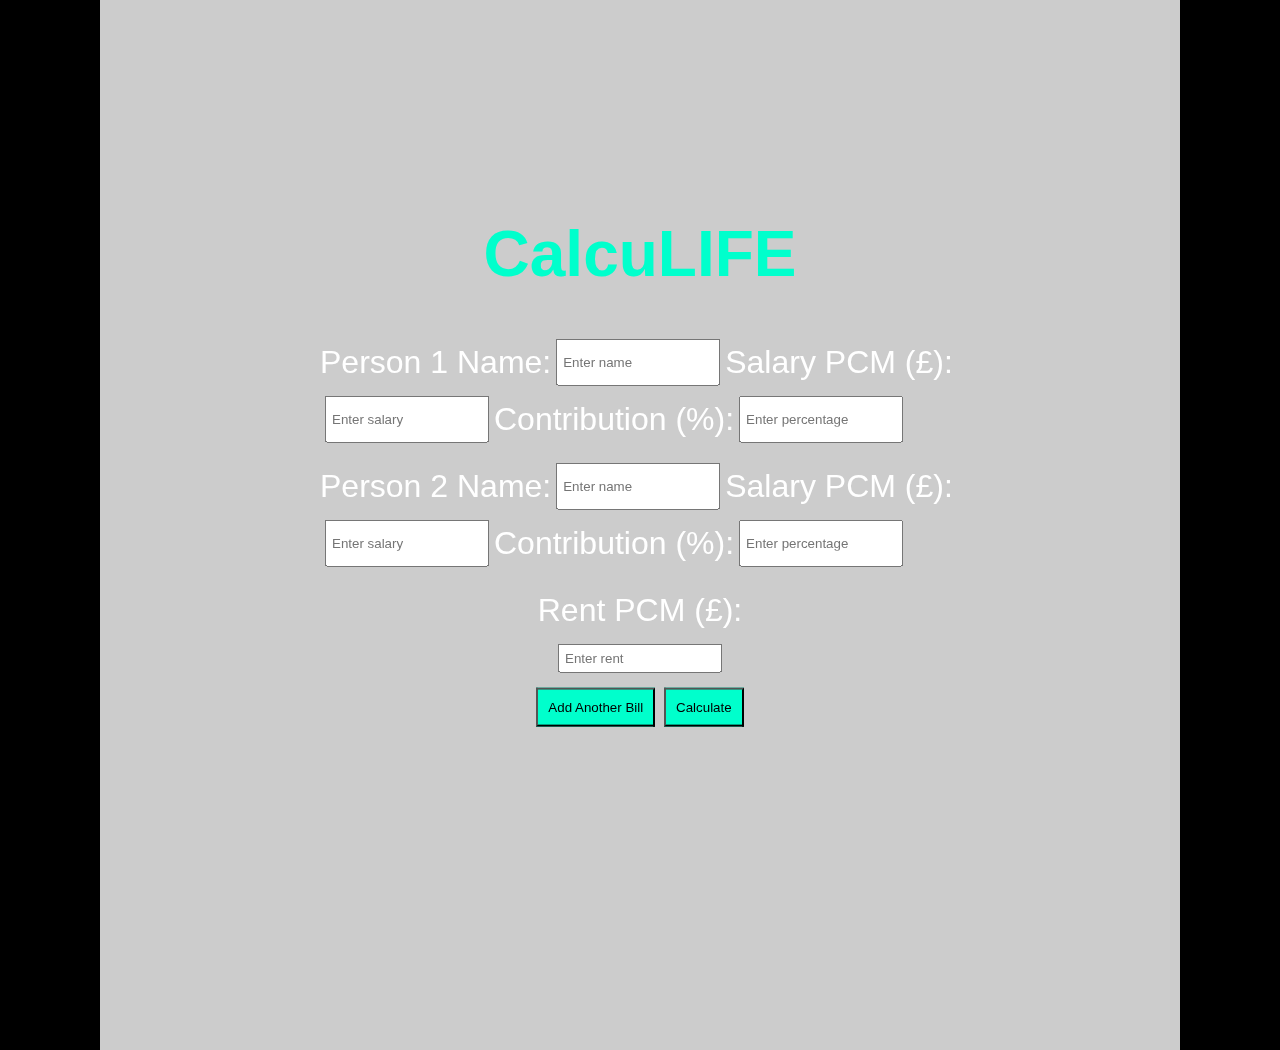
==== index.html @ aea88617 "Add files via upload" ====
<!DOCTYPE html>
<html lang="en">
<head>
    <meta charset="UTF-8">
    <meta name="viewport" content="width=device-width, initial-scale=1.0">
    <link rel="stylesheet" href="styles.css">
    <title>CalcuLIFE</title>
</head>
<body>
    <video autoplay muted loop>
        <source src="/Users/renxeli/Downloads/ELI/Income Streams/Coding PRoject/CalcuLife/video1.mp4" type="video/mp4">
        Your browser does not support the video tag.
    </video>
    <div class="black-square"></div>
    <div class="content">
        <h1>CalcuLIFE</h1>

        <div class="personInputs">
            <label for="name1">Person 1 Name: </label>
            <input type="text" id="name1" placeholder="Enter name">
            <label for="salary1">Salary PCM (£): </label>
            <input type="number" id="salary1" placeholder="Enter salary">
            <label for="percentage1">Contribution (%): </label>
            <input type="number" id="percentage1" placeholder="Enter percentage">
        </div>

        <div class="personInputs">
            <label for="name2">Person 2 Name: </label>
            <input type="text" id="name2" placeholder="Enter name">
            <label for="salary2">Salary PCM (£): </label>
            <input type="number" id="salary2" placeholder="Enter salary">
            <label for="percentage1">Contribution (%): </label>
            <input type="number" id="percentage2" placeholder="Enter percentage">
        </div>

        <div id="billInputs">
            <label for="bill1">Rent PCM (£): </label>
            <input type="number" class="billAmount" placeholder="Enter rent">
        </div>

        <button onclick="addBillInput()">Add Another Bill</button>
        <button onclick="calculateExpense()">Calculate</button>

        <h2 id="resultTitle">Result:</h2>
        <div id="result" style="display:none;"></div>
    </div>

    <script src="script.js"></script>
</body>
</html>
---- styles.css ----
body {
            margin: 0;
            display: flex;
            align-items: center;
            justify-content: center;
            height: 100vh; /* Viewport height */
            background-color: #f0f0f0; /* Optional: Set a background color for the body */
        }

        .black-square {
            position: absolute;
            top: 50%;
            left: 50%;
            transform: translate(-50%, -50%);
            width: 1080px; /* Adjust the width of the square */
            height: 1200px; /* Adjust the height of the square */
            background-color: white;
            z-index: -1; /* Set a higher z-index to place the square behind other content */
            opacity: 0.8; /* Set the opacity to 80% */
        }

        .content {
            z-index: 2; /* Set a lower z-index to place the content on top of the square */
        }

        img {
            max-width: 60%; /* Make sure the image doesn't exceed its container */
            height: auto; /* Maintain aspect ratio */
            width: 200px; /* Set the desired width for the image */
            /* height: 200px; */ /* Optionally, set the height if you want a specific height */
        }



        body {
            background-color: black;
            color: black;
            font-family: Arial, sans-serif;
            display: flex;
            flex-direction: column;
            align-items: center;
        }

        h1 {
            color: #00ffcc;
        }

        label {
            margin: 10px 0;
            display: block;
        }

        input {
            margin: 5px;
            padding: 5px;
            width: 200px;
        }

        button {
            background-color: #00ffcc;
            color: black;
            padding: 10px;
            cursor: pointer;
            margin-top: 10px;
        }

        #billInputs {
            display: flex;
            flex-direction: column;
            align-items: center;
        }

        .personInputs {
            display: flex;
            flex-wrap: wrap;
            margin-bottom: 10px;
        }

        .personInputs input {
            margin: 5px;
            padding: 5px;
            width: 150px;
        }

        .billName,
        .billAmount {
            margin: 5px;
            padding: 5px;
            width: 150px;
        }

        #result {
            background-color: #00ffcc;
            color: black;
            padding: 10px;
            border-radius: 5px;
            margin-top: 20px;
            font-weight: bold;
        }

        /* Additional style for hiding the result initially */
        #resultTitle {
            display: none;
        }

        body {
            margin: 0;
            padding: 0;
            overflow: hidden; /* Hide default browser scrollbars */
        }

        video {
            position: fixed;
            top: 0;
            left: 0;
            width: 100%;
            height: 100%;
            object-fit: cover; /* Maintain aspect ratio and cover entire viewport */
            z-index: -1; /* Place the video behind other content */
            opacity: 0.8; /* Set the opacity to 80% */
            
        }

        /* Optional: Add additional styles for content on top of the video */
        .content {
            position: absolute;
            top: 50%;
            left: 50%;
            transform: translate(-50%, -50%);
            text-align: center;
            color: white;
            font-size: 2em;
        }
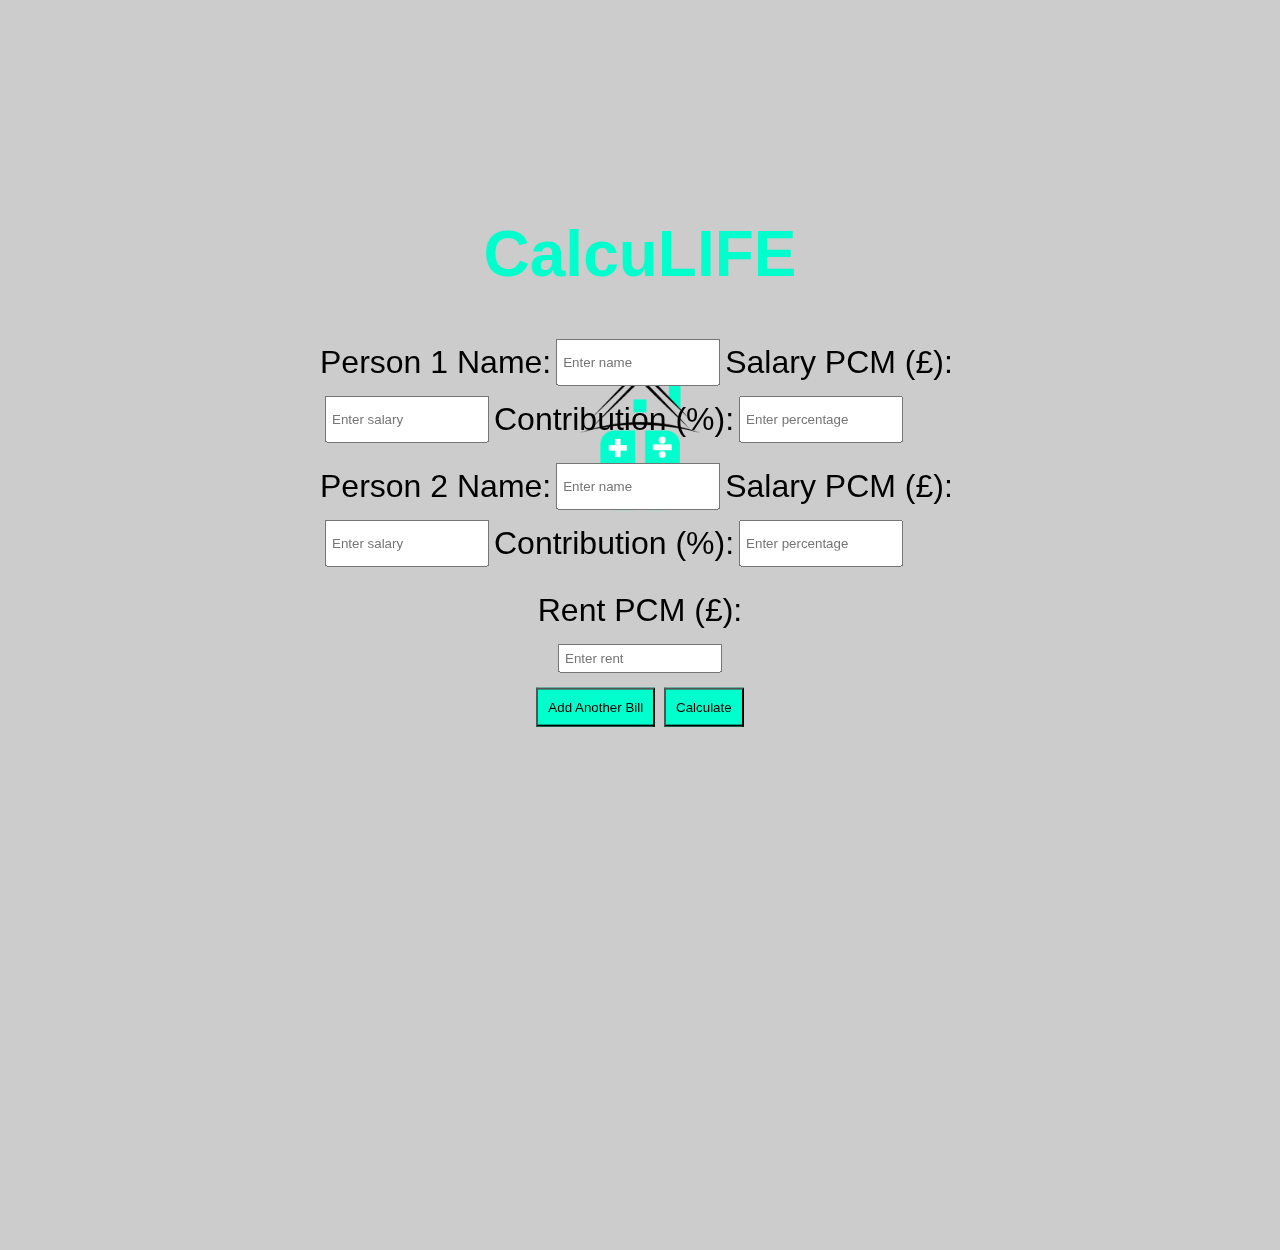
==== commit 7f78a7cb: "Update index.html" ====
--- a/index.html
+++ b/index.html
@@ -4,11 +4,12 @@
     <meta charset="UTF-8">
     <meta name="viewport" content="width=device-width, initial-scale=1.0">
     <link rel="stylesheet" href="styles.css">
+    <img src="CalcuLife-logo.png" alt="CalcuLIFE Logo">
     <title>CalcuLIFE</title>
 </head>
 <body>
     <video autoplay muted loop>
-        <source src="/Users/renxeli/Downloads/ELI/Income Streams/Coding PRoject/CalcuLife/video1.mp4" type="video/mp4">
+        <source src="video1.mp4" type="video/mp4">
         Your browser does not support the video tag.
     </video>
     <div class="black-square"></div>
--- a/styles.css
+++ b/styles.css
@@ -12,8 +12,8 @@
             top: 50%;
             left: 50%;
             transform: translate(-50%, -50%);
-            width: 1080px; /* Adjust the width of the square */
-            height: 1200px; /* Adjust the height of the square */
+            width: 1920px; /* Adjust the width of the square */
+            height: 1600px; /* Adjust the height of the square */
             background-color: white;
             z-index: -1; /* Set a higher z-index to place the square behind other content */
             opacity: 0.8; /* Set the opacity to 80% */
@@ -128,10 +128,10 @@
             left: 50%;
             transform: translate(-50%, -50%);
             text-align: center;
-            color: white;
+            color: black;
             font-size: 2em;
         }
 
     
 
-    +    
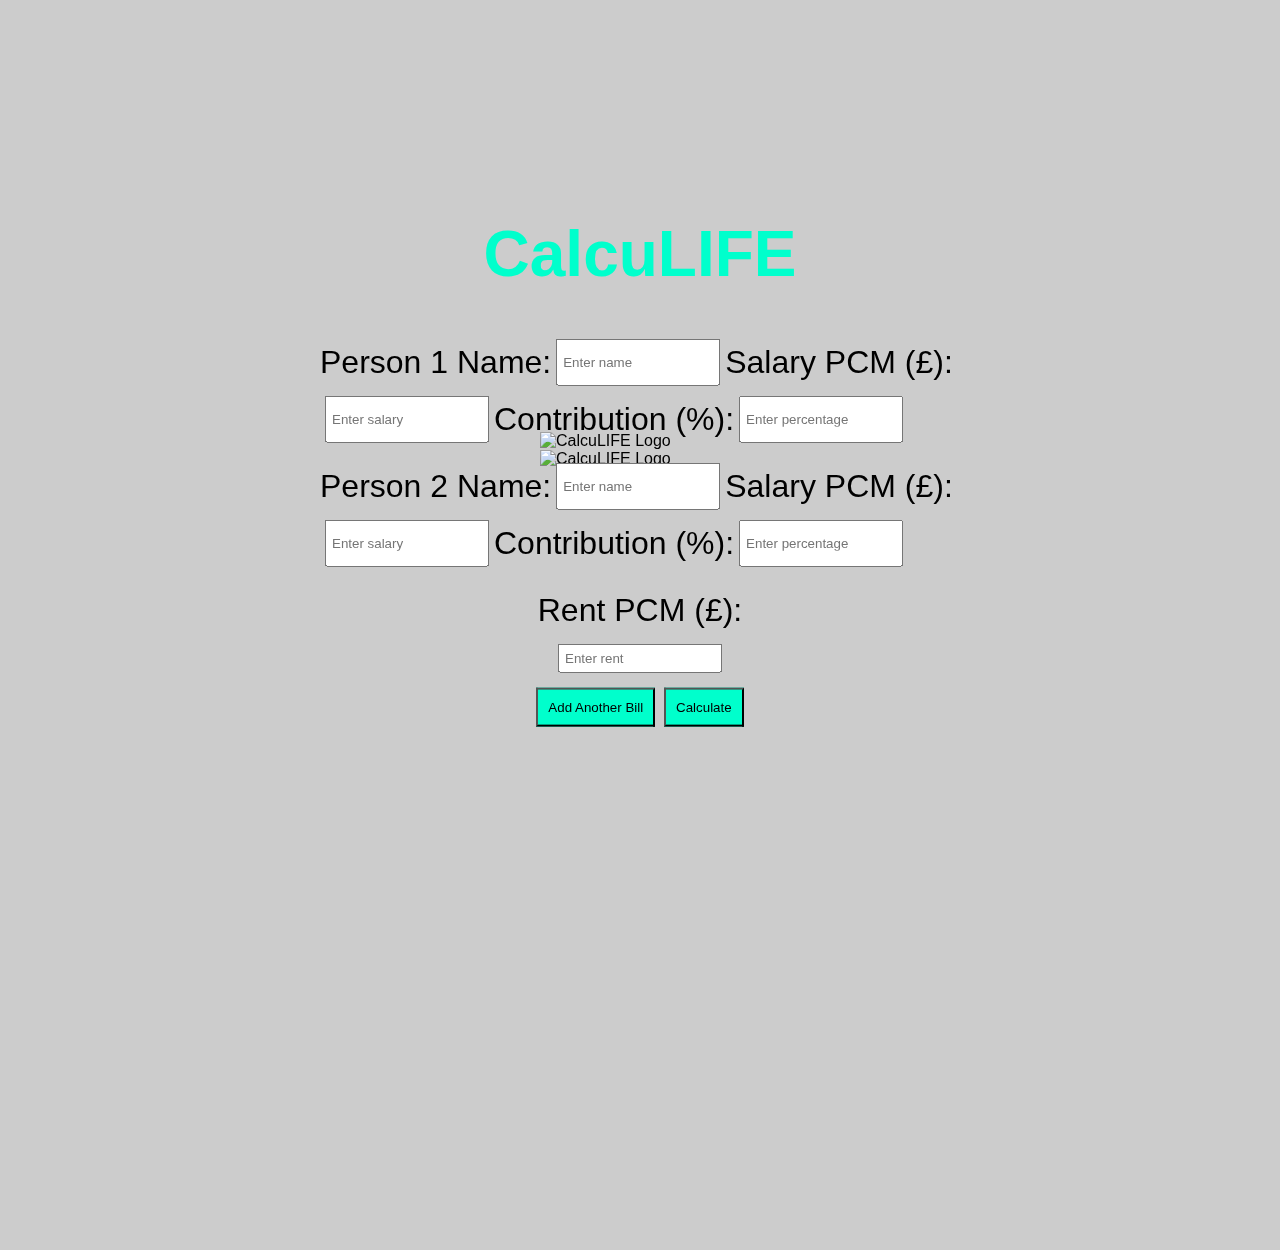
==== commit 561da8f3: "Update index.html" ====
--- a/index.html
+++ b/index.html
@@ -4,12 +4,13 @@
     <meta charset="UTF-8">
     <meta name="viewport" content="width=device-width, initial-scale=1.0">
     <link rel="stylesheet" href="styles.css">
-    <img src="CalcuLife-logo.png" alt="CalcuLIFE Logo">
+    <img src="/Users/renxeli/Downloads/ELI/Income Streams/Coding PRoject/CalcuLife/CalcuLife-logo.png" alt="CalcuLIFE Logo">
     <title>CalcuLIFE</title>
 </head>
 <body>
+    <img src="/Users/renxeli/Downloads/ELI/Income Streams/Coding PRoject/CalcuLife/CalcuLife-logo.png" alt="CalcuLIFE Logo">
     <video autoplay muted loop>
-        <source src="video1.mp4" type="video/mp4">
+        <source src="/Users/renxeli/Downloads/ELI/Income Streams/Coding PRoject/CalcuLife/video1.mp4" type="video/mp4">
         Your browser does not support the video tag.
     </video>
     <div class="black-square"></div>
--- a/styles.css
+++ b/styles.css
@@ -23,12 +23,7 @@
             z-index: 2; /* Set a lower z-index to place the content on top of the square */
         }
 
-        img {
-            max-width: 60%; /* Make sure the image doesn't exceed its container */
-            height: auto; /* Maintain aspect ratio */
-            width: 200px; /* Set the desired width for the image */
-            /* height: 200px; */ /* Optionally, set the height if you want a specific height */
-        }
+       
 
 
 
@@ -39,6 +34,15 @@
             display: flex;
             flex-direction: column;
             align-items: center;
+        }
+        
+        img {
+            max-width: 60%; /* Make sure the image doesn't exceed its container */
+            height: auto; /* Maintain aspect ratio */
+            width: 200px; /* Set the desired width for the image */
+            /* height: 200px; */ /* Optionally, set the height if you want a specific height */
+            align-items: top;    
+                
         }
 
         h1 {
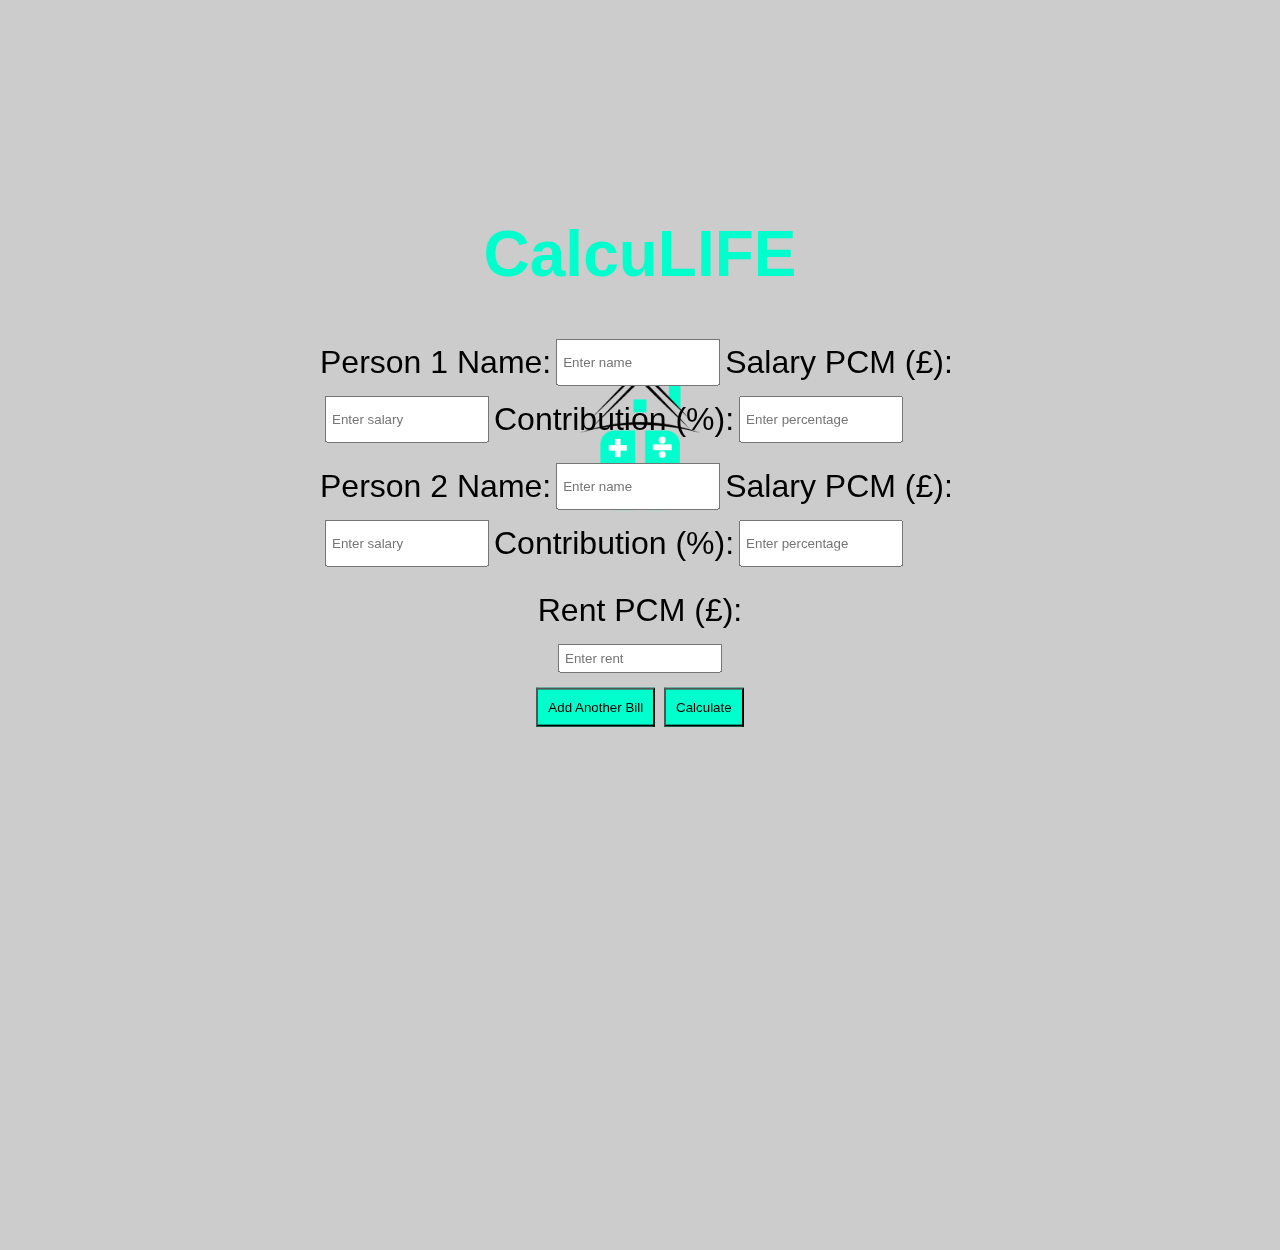
==== commit c8d66958: "Update index.html" ====
--- a/index.html
+++ b/index.html
@@ -4,13 +4,12 @@
     <meta charset="UTF-8">
     <meta name="viewport" content="width=device-width, initial-scale=1.0">
     <link rel="stylesheet" href="styles.css">
-    <img src="/Users/renxeli/Downloads/ELI/Income Streams/Coding PRoject/CalcuLife/CalcuLife-logo.png" alt="CalcuLIFE Logo">
+    <img src="CalcuLife-logo.png" alt="CalcuLIFE Logo">
     <title>CalcuLIFE</title>
 </head>
 <body>
-    <img src="/Users/renxeli/Downloads/ELI/Income Streams/Coding PRoject/CalcuLife/CalcuLife-logo.png" alt="CalcuLIFE Logo">
     <video autoplay muted loop>
-        <source src="/Users/renxeli/Downloads/ELI/Income Streams/Coding PRoject/CalcuLife/video1.mp4" type="video/mp4">
+        <source src="video1.mp4" type="video/mp4">
         Your browser does not support the video tag.
     </video>
     <div class="black-square"></div>
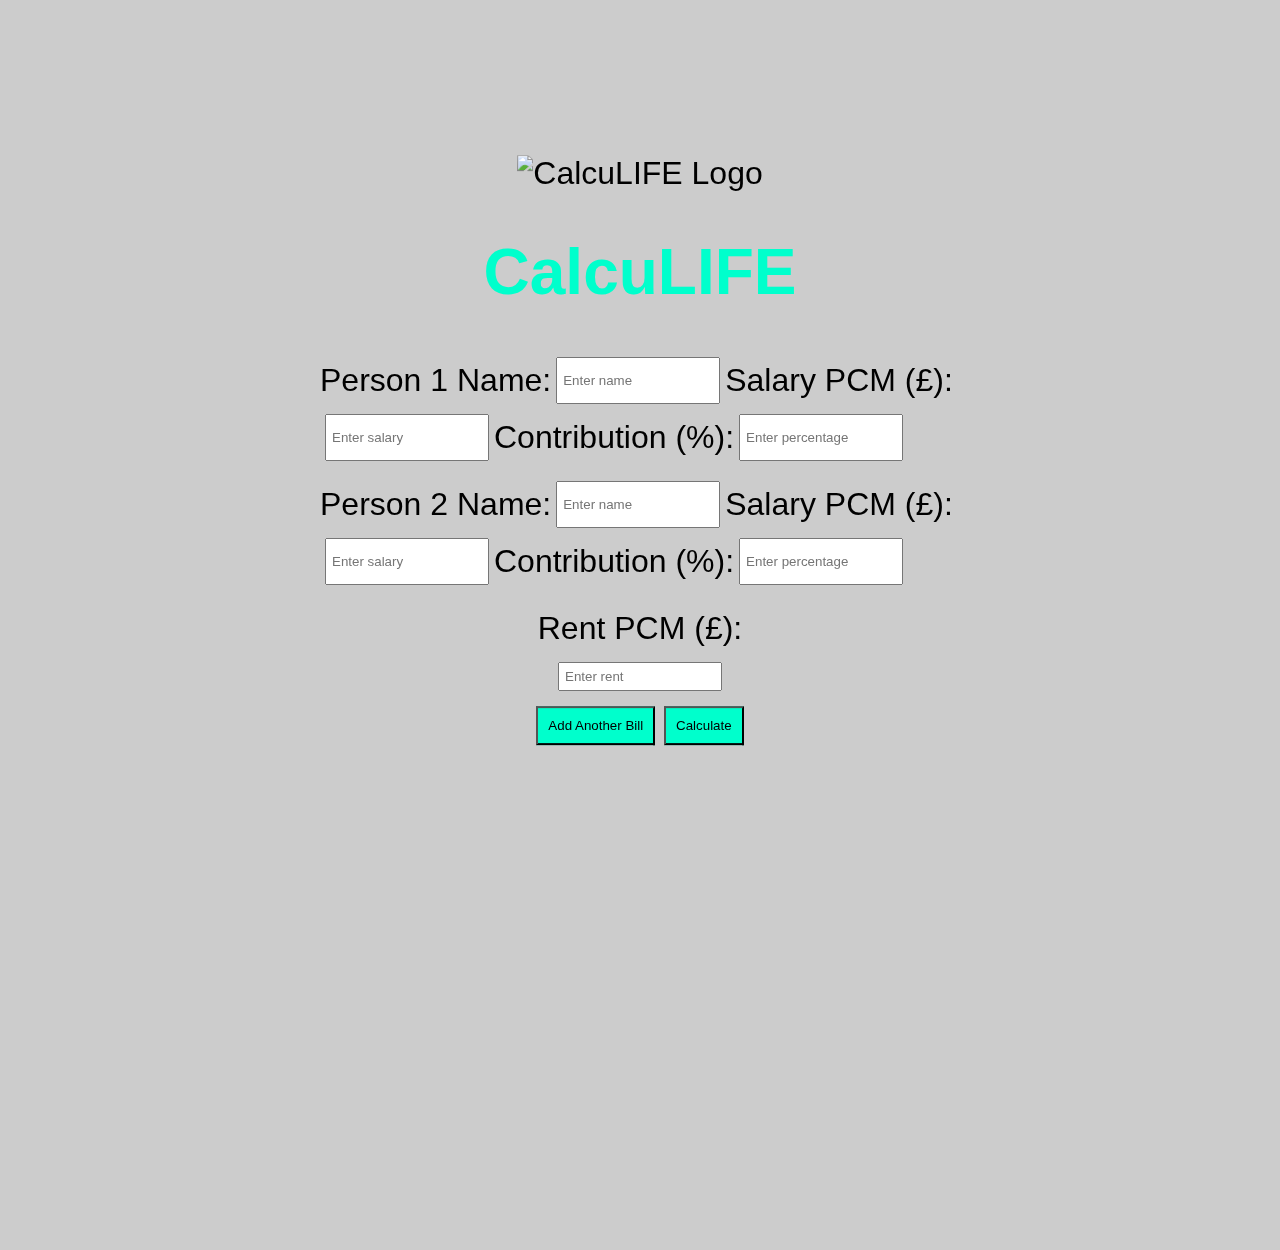
==== commit 9011fa7b: "Update index.html" ====
--- a/index.html
+++ b/index.html
@@ -4,16 +4,16 @@
     <meta charset="UTF-8">
     <meta name="viewport" content="width=device-width, initial-scale=1.0">
     <link rel="stylesheet" href="styles.css">
-    <img src="CalcuLife-logo.png" alt="CalcuLIFE Logo">
     <title>CalcuLIFE</title>
 </head>
 <body>
     <video autoplay muted loop>
-        <source src="video1.mp4" type="video/mp4">
+        <source src="/Users/renxeli/Downloads/ELI/Income Streams/Coding PRoject/CalcuLife/video1.mp4" type="video/mp4">
         Your browser does not support the video tag.
     </video>
     <div class="black-square"></div>
     <div class="content">
+        <img src="/Users/renxeli/Downloads/ELI/Income Streams/Coding PRoject/CalcuLife/CalcuLife-logo.png" alt="CalcuLIFE Logo">
         <h1>CalcuLIFE</h1>
 
         <div class="personInputs">
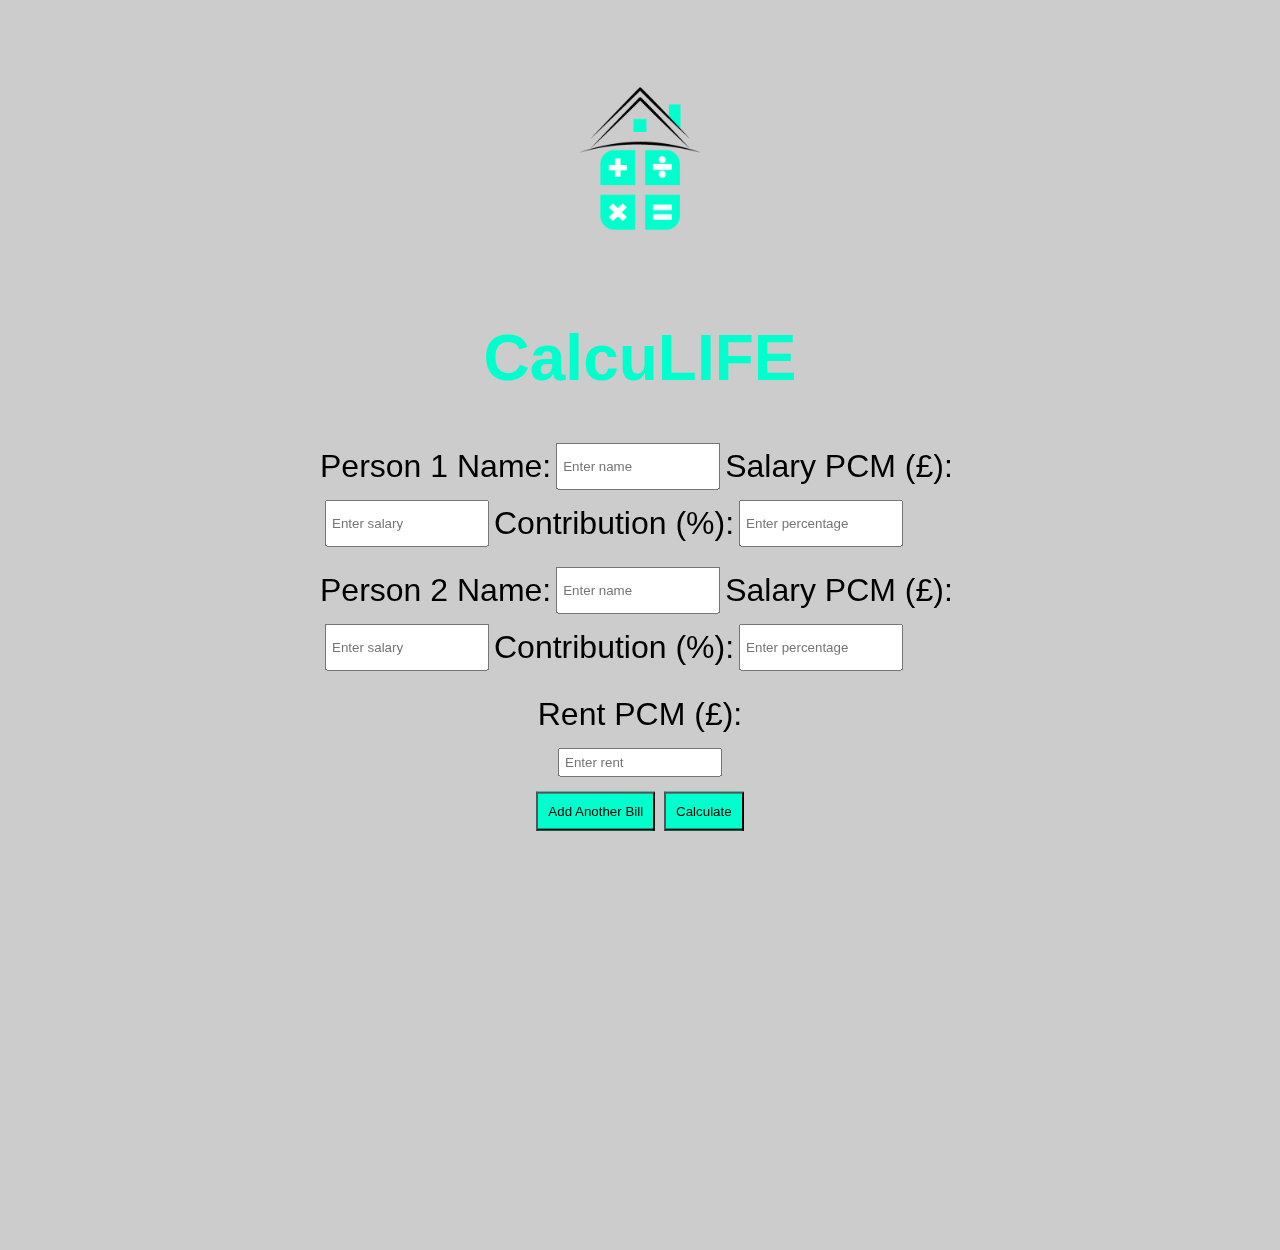
==== commit 75683198: "Update index.html" ====
--- a/index.html
+++ b/index.html
@@ -13,7 +13,7 @@
     </video>
     <div class="black-square"></div>
     <div class="content">
-        <img src="/Users/renxeli/Downloads/ELI/Income Streams/Coding PRoject/CalcuLife/CalcuLife-logo.png" alt="CalcuLIFE Logo">
+        <img src="CalcuLife-logo.png" alt="CalcuLIFE Logo">
         <h1>CalcuLIFE</h1>
 
         <div class="personInputs">
